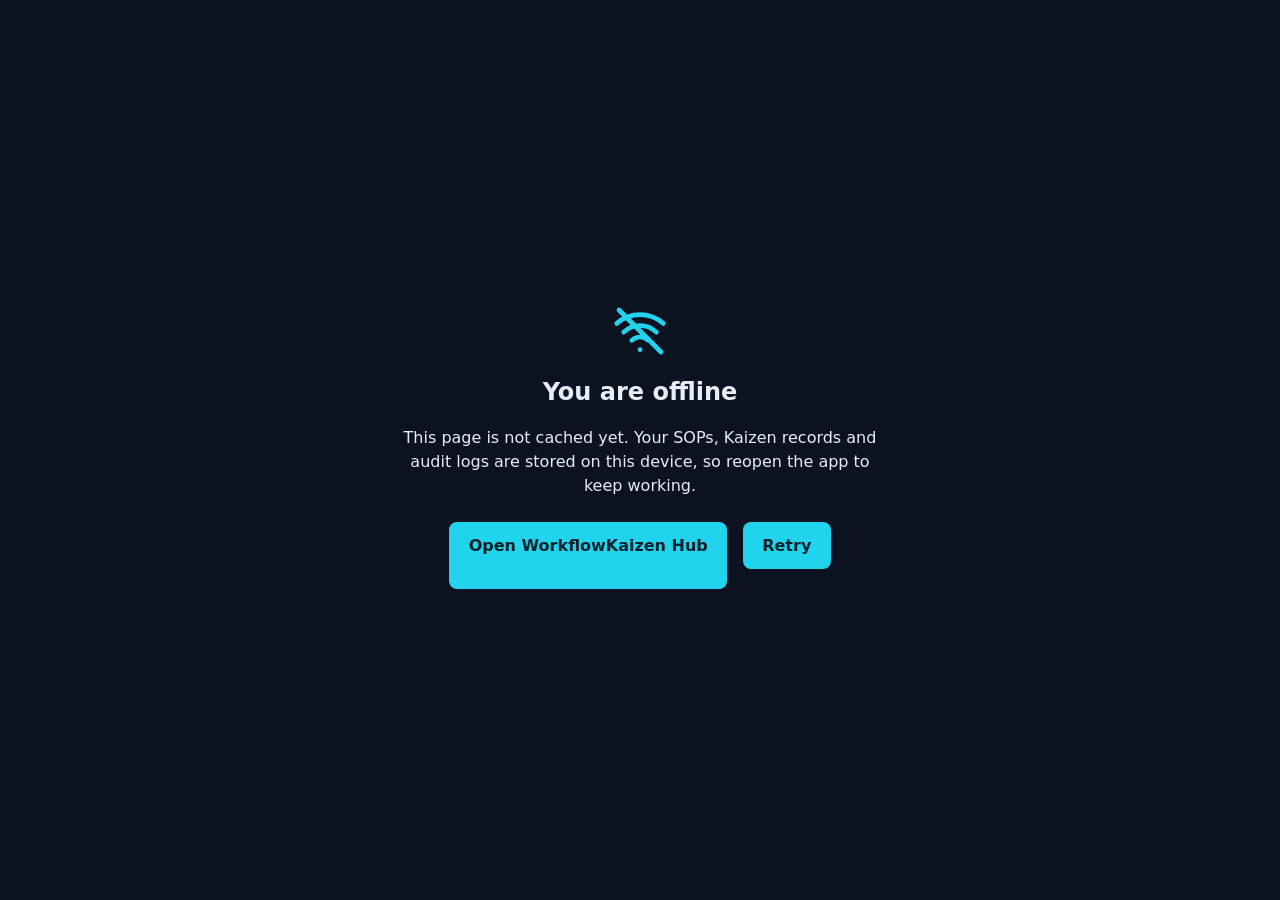
==== offline.html @ c37977eb "Add files via upload" ====
<!doctype html>
<html lang="en"><head><meta charset="utf-8"><meta name="viewport" content="width=device-width, initial-scale=1, viewport-fit=cover">
<title>Offline | WorkflowKaizen Hub</title>
<style>
:root{color-scheme:dark light}
body{margin:0;min-height:100vh;display:grid;place-items:center;background:#0b1220;color:#e6edf7;font:16px/1.5 system-ui,sans-serif;padding:env(safe-area-inset-top) env(safe-area-inset-right) env(safe-area-inset-bottom) env(safe-area-inset-left)}
main{max-width:30rem;padding:1.5rem;text-align:center}
h1{font-size:1.5rem;margin:.5rem 0}
a,button{display:inline-block;min-height:44px;min-width:44px;padding:.7rem 1.2rem;margin:.5rem;border-radius:.5rem;border:0;background:#22d3ee;color:#04222b;font:inherit;font-weight:600;text-decoration:none;cursor:pointer}
</style></head>
<body><main>
<svg width="56" height="56" viewBox="0 0 24 24" fill="none" stroke="#22d3ee" stroke-width="2" stroke-linecap="round"><path d="M2 8.8a15 15 0 0 1 20 0M5 12.5a10 10 0 0 1 14 0M8.5 16a5 5 0 0 1 7 0M12 20h.01M3 3l18 18"/></svg>
<h1>You are offline</h1>
<p>This page is not cached yet. Your SOPs, Kaizen records and audit logs are stored on this device, so reopen the app to keep working.</p>
<a href="./index.html">Open WorkflowKaizen Hub</a><button onclick="location.reload()">Retry</button>
</main></body></html>
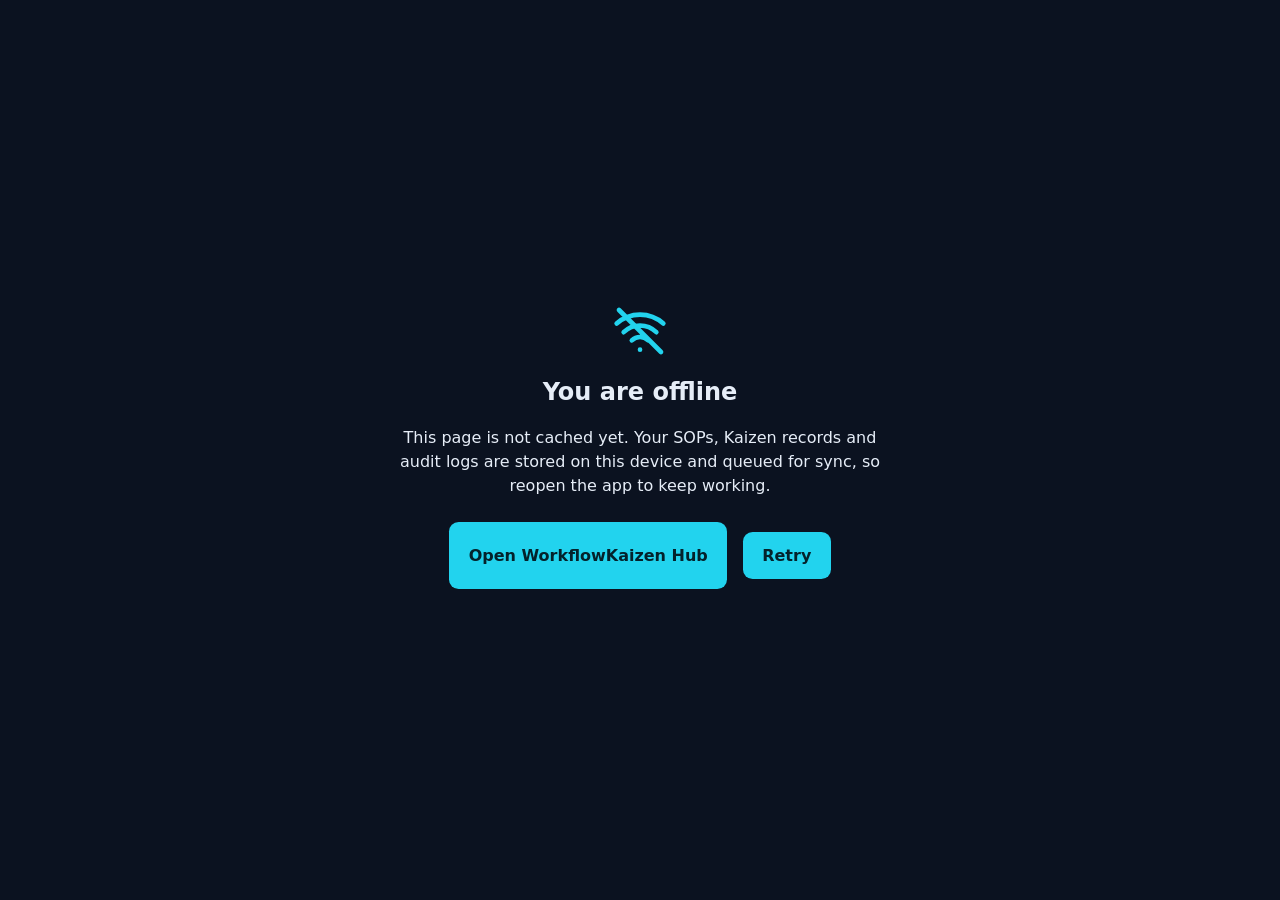
==== commit 91f3cc0b: "Add files via upload" ====
--- a/offline.html
+++ b/offline.html
@@ -6,11 +6,13 @@
 body{margin:0;min-height:100vh;display:grid;place-items:center;background:#0b1220;color:#e6edf7;font:16px/1.5 system-ui,sans-serif;padding:env(safe-area-inset-top) env(safe-area-inset-right) env(safe-area-inset-bottom) env(safe-area-inset-left)}
 main{max-width:30rem;padding:1.5rem;text-align:center}
 h1{font-size:1.5rem;margin:.5rem 0}
-a,button{display:inline-block;min-height:44px;min-width:44px;padding:.7rem 1.2rem;margin:.5rem;border-radius:.5rem;border:0;background:#22d3ee;color:#04222b;font:inherit;font-weight:600;text-decoration:none;cursor:pointer}
+a,button{display:inline-flex;align-items:center;justify-content:center;min-height:44px;min-width:44px;padding:.7rem 1.2rem;margin:.5rem;border-radius:.6rem;border:0;background:#22d3ee;color:#04222b;font:inherit;font-weight:600;text-decoration:none;cursor:pointer}
+a:active,button:active{transform:scale(.97)}
+a:focus-visible,button:focus-visible{outline:3px solid #fff;outline-offset:2px}
 </style></head>
 <body><main>
-<svg width="56" height="56" viewBox="0 0 24 24" fill="none" stroke="#22d3ee" stroke-width="2" stroke-linecap="round"><path d="M2 8.8a15 15 0 0 1 20 0M5 12.5a10 10 0 0 1 14 0M8.5 16a5 5 0 0 1 7 0M12 20h.01M3 3l18 18"/></svg>
+<svg width="56" height="56" viewBox="0 0 24 24" fill="none" stroke="#22d3ee" stroke-width="2" stroke-linecap="round" aria-hidden="true"><path d="M2 8.8a15 15 0 0 1 20 0M5 12.5a10 10 0 0 1 14 0M8.5 16a5 5 0 0 1 7 0M12 20h.01M3 3l18 18"/></svg>
 <h1>You are offline</h1>
-<p>This page is not cached yet. Your SOPs, Kaizen records and audit logs are stored on this device, so reopen the app to keep working.</p>
+<p>This page is not cached yet. Your SOPs, Kaizen records and audit logs are stored on this device and queued for sync, so reopen the app to keep working.</p>
 <a href="./index.html">Open WorkflowKaizen Hub</a><button onclick="location.reload()">Retry</button>
 </main></body></html>
